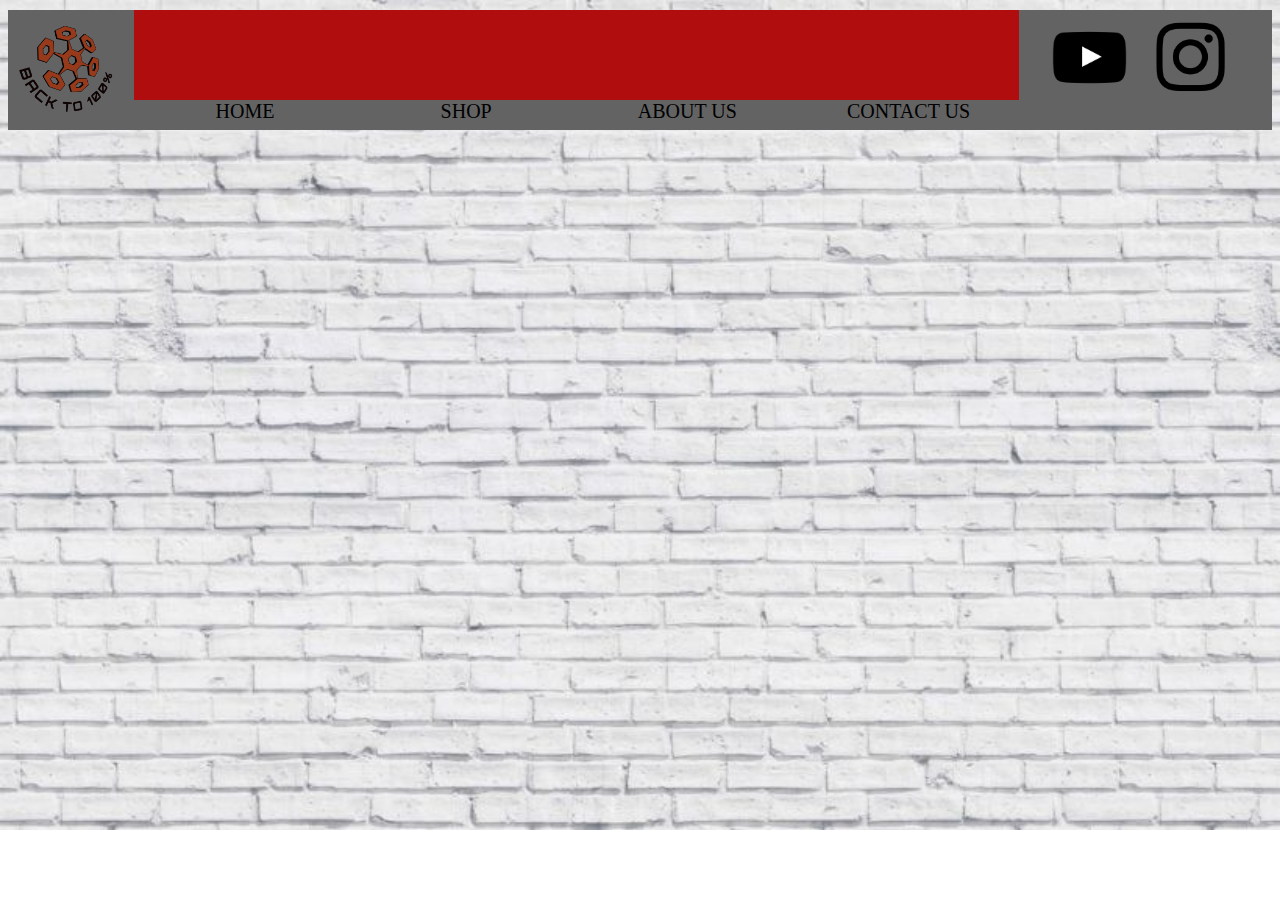
==== index.html @ 98ef8577 "added a lot of stuff" ====
<!DOCTYPE html>
<html lang="en" dir="ltr">
  <head>
    <meta charset="utf-8">
    <link rel="stylesheet" href="css.css">
    <title>Back to 100%</title>
    <link rel="apple-touch-icon" sizes="180x180" href="favicon/apple-touch-icon.png">
    <link rel="icon" type="image/png" sizes="32x32" href="favicon/favicon-32x32.png">
    <link rel="icon" type="image/png" sizes="16x16" href="favicon/favicon-16x16.png">
    <link rel="manifest" href="favicon/site.webmanifest">
    <meta name="msapplication-TileColor" content="#da532c">
    <meta name="theme-color" content="#ffffff">
  </head>
  <body>
    <script type="text/javascript" src="meny.js"></script>

    <div class="sideInnhold">
      
    </div>

  </body>
</html>
---- css.css ----
body{
  background-image: url("media/bakgrunn.jpg");
  background-repeat: no-repeat;
  background-size: 100%;
  font-family: "Lucida Sans Unicode";
}
#logo{
  margin-top: 0%;
  float: left;
  display: inline-block;
  width: 10%;
  height: 120px;
  background-color: #636363;
  background-image: url("media/logo.png");
  background-repeat: no-repeat;
  background-size: 100%;
}
.meny{
  margin-top: 0%;
  float: left;
  display: inline-block;
  width: 70%;
  text-align: center;
  box-sizing: border-box;
  height: 120px;
  background-color: #b00e0e;
}
.menyRad{
  float: left;
  display: inline-block;
  width: 25%;
  text-align: center;
  margin-top: 90px;
  height: 30px;
  box-sizing: border-box;
  font-size: 20px;
  background-color: #636363;
  color: #000000;
}
.sosialemedier{
  margin-top: 0%;
  float: left;
  display: inline-block;
  width: 20%;
  height: 120px;
  background-color: #636363;
}
#youtube{
  margin-left: 10%;
  width: 36%;
}
#instagram{
  margin-left: 5%;
  width: 34%;
}

.sideInnhold{
  margin-top: 10%;
  background-color: #b00e0e;
  margin-top: 10px;
  margin-left: 10%;
  width: 80%;
  height: 100px;
  border: 5px solid black;
}
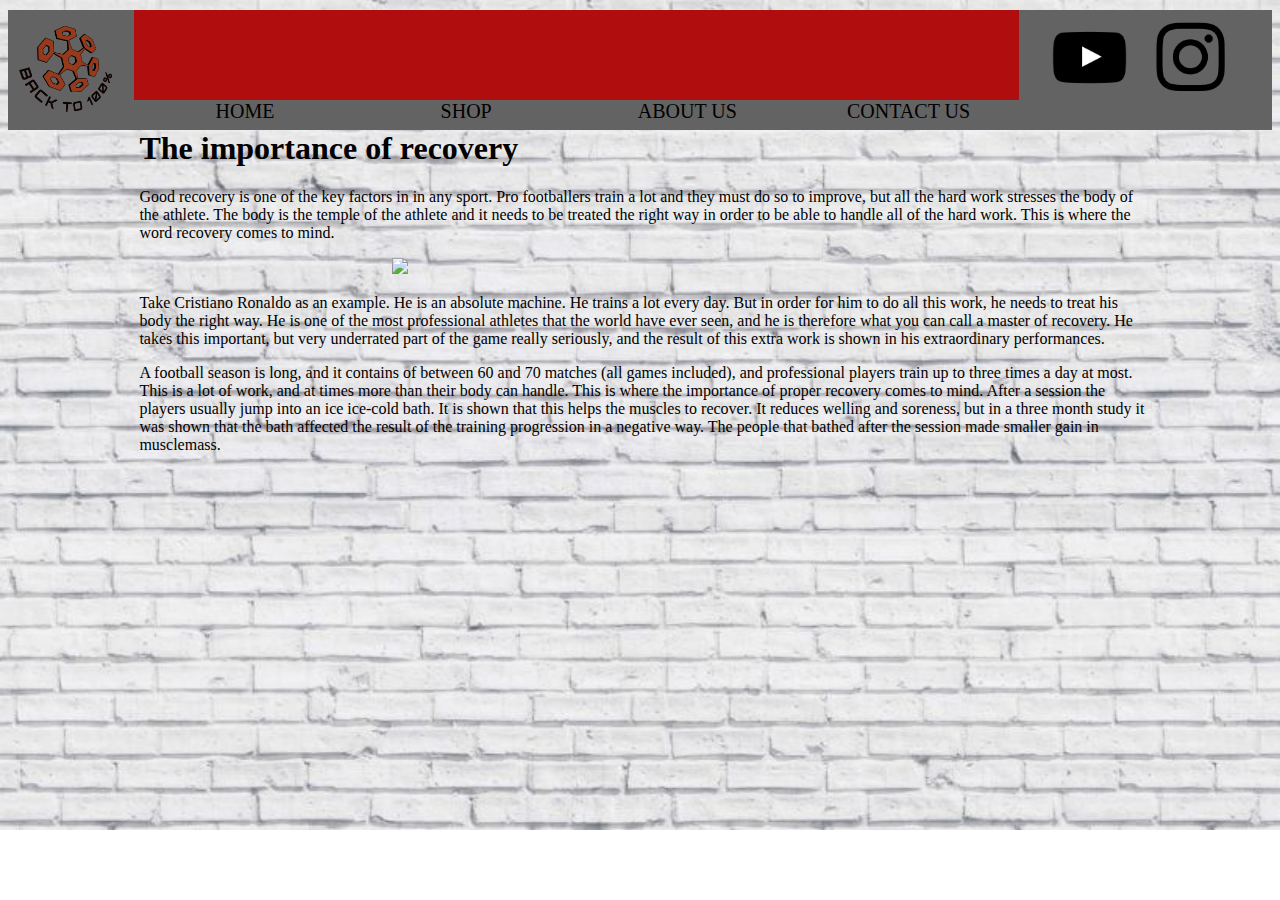
==== commit d67414cb: "Add files via upload" ====
--- a/index.html
+++ b/index.html
@@ -1,22 +1,51 @@
-<!DOCTYPE html>
-<html lang="en" dir="ltr">
-  <head>
-    <meta charset="utf-8">
-    <link rel="stylesheet" href="css.css">
-    <title>Back to 100%</title>
-    <link rel="apple-touch-icon" sizes="180x180" href="favicon/apple-touch-icon.png">
-    <link rel="icon" type="image/png" sizes="32x32" href="favicon/favicon-32x32.png">
-    <link rel="icon" type="image/png" sizes="16x16" href="favicon/favicon-16x16.png">
-    <link rel="manifest" href="favicon/site.webmanifest">
-    <meta name="msapplication-TileColor" content="#da532c">
-    <meta name="theme-color" content="#ffffff">
-  </head>
-  <body>
-    <script type="text/javascript" src="meny.js"></script>
-
-    <div class="sideInnhold">
-      
-    </div>
-
-  </body>
-</html>
+<!DOCTYPE html>
+<html lang="en" dir="ltr">
+  <head>
+    <meta charset="utf-8">
+    <link rel="stylesheet" href="css.css">
+    <title>Back to 100%</title>
+    <link rel="apple-touch-icon" sizes="180x180" href="favicon/apple-touch-icon.png">
+    <link rel="icon" type="image/png" sizes="32x32" href="favicon/favicon-32x32.png">
+    <link rel="icon" type="image/png" sizes="16x16" href="favicon/favicon-16x16.png">
+    <link rel="manifest" href="favicon/site.webmanifest">
+    <meta name="msapplication-TileColor" content="#da532c">
+    <meta name="theme-color" content="#ffffff">
+  </head>
+  <body>
+    <script type="text/javascript" src="meny.js"></script>
+
+    <div class="sideInnhold">
+      <div class="info">
+        <h1>The importance of recovery</h1>
+        <p>
+          Good recovery is one of the key factors in in any sport.
+          Pro footballers train a lot and they must do so to improve, but all the hard work stresses the body of the athlete.
+          The body is the temple of the athlete and it needs to be treated the right way in order to be able to handle all of the hard work.
+          This is where the word recovery comes to mind.
+        </p>
+
+        <img src="media/crGym.jpg" width="50%" style="margin-left: 25%;">
+
+        <p>
+          Take Cristiano Ronaldo as an example.
+          He is an absolute machine.
+          He trains a lot every day.
+          But in order for him to do all this work, he needs to treat his body the right way.
+          He is one of the most professional athletes that the world have ever seen, and he is therefore what you can call a master of recovery.
+          He takes this important, but very underrated part of the game really seriously, and the result of this extra work is shown in his extraordinary performances.
+        </p>
+
+        <p>
+          A football season is long, and it contains of between 60 and 70 matches (all games included), and professional players train up to three times a day at most.
+          This is a lot of work, and at times more than their body can handle.
+          This is where the importance of proper recovery comes to mind.
+          After a session the players usually jump into an ice ice-cold bath.
+          It is shown that this helps the muscles to recover.
+          It reduces welling and soreness, but in a three month study it was shown that the bath affected the result of the training progression in a negative way.
+          The people that bathed after the session made smaller gain in musclemass.
+        </p>
+      </div>
+    </div>
+
+  </body>
+</html>
